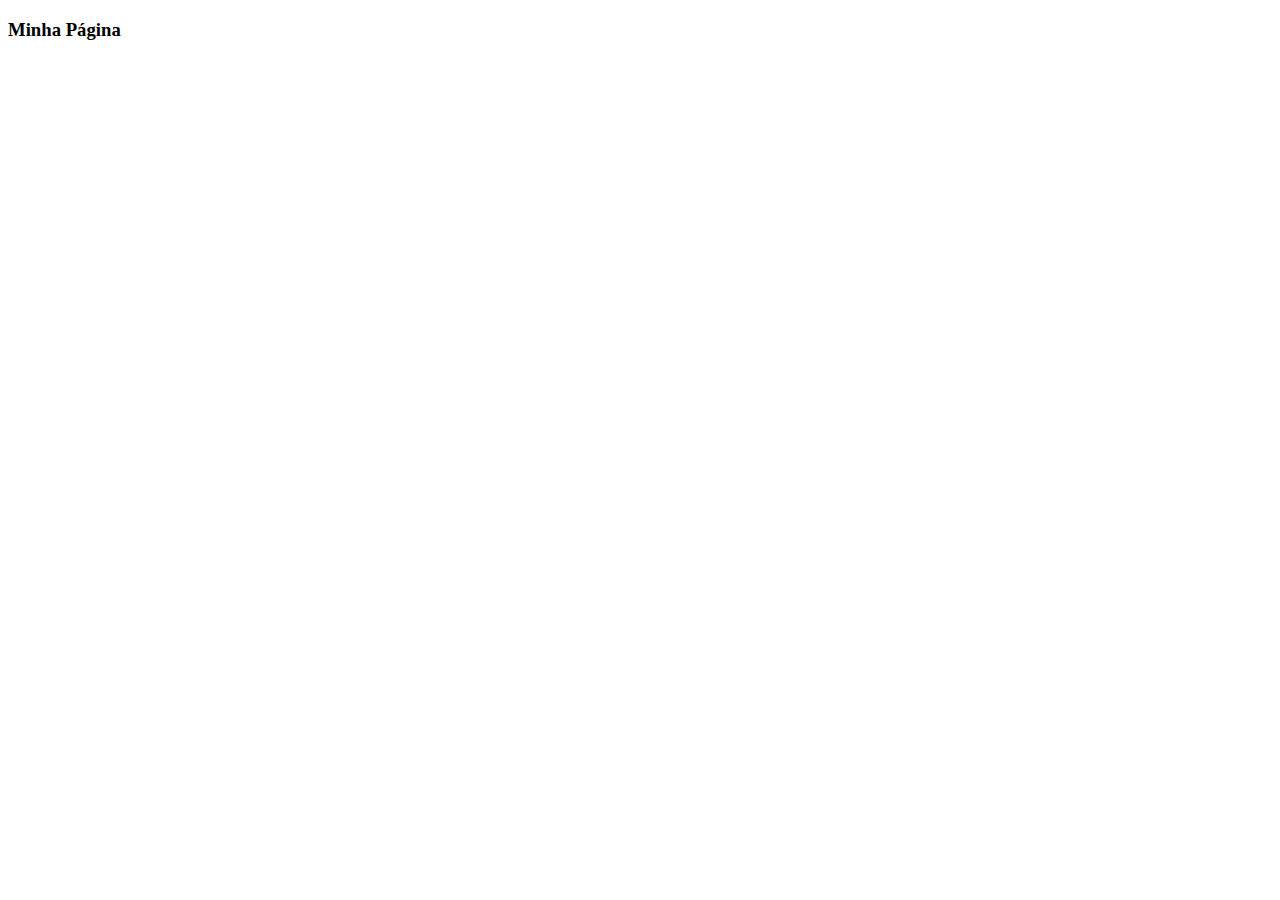
==== index.html @ fbaaedb8 ":my first commit" ====
<!DOCTYPE html>
<html lang = "pt-br">
       <head>
           <title>Minha nova Página</title>
           <meta charset="utf-8">
       </head>
       <bory>
          <script>
             var nome = "Jonas Vitório";
             var idade = 21;
             var n1 = 2;
             var n2 = 4;

             alert(nome + " tem " + idade + " anos");
             alert(n1 * n2);

          </script>
         <h3>Minha Página</h3>

       </bory>

</html>
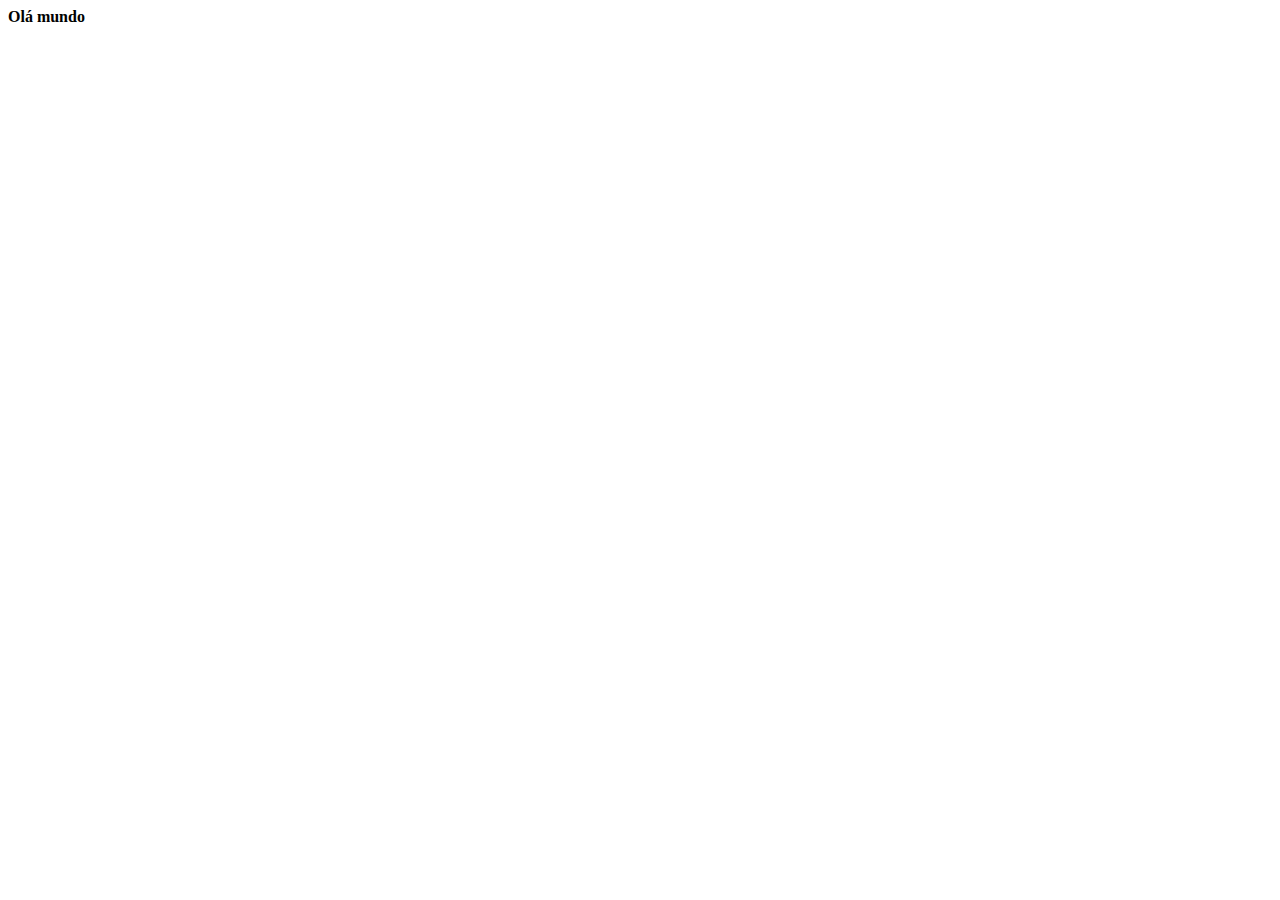
==== commit 94789108: "code HTML with JS Done" ====
--- a/index.html
+++ b/index.html
@@ -1,22 +1,18 @@
 <!DOCTYPE html>
 <html lang = "pt-br">
-       <head>
-           <title>Minha nova Página</title>
-           <meta charset="utf-8">
-       </head>
-       <bory>
-          <script>
-             var nome = "Jonas Vitório";
-             var idade = 21;
-             var n1 = 2;
-             var n2 = 4;
+         <title>Minha Página</title>
+         <meta charset ="utf-8">
 
-             alert(nome + " tem " + idade + " anos");
-             alert(n1 * n2);
+      <bory>
+           <script>
+                var nome = "Jonas Vitório";
+                var idade = 21;
+              
 
-          </script>
-         <h3>Minha Página</h3>
-
-       </bory>
+              alert(nome + " tem " + idade + " anos!");
+             
+           </script>
+           <b>Olá mundo</b>
+      </bory>
 
 </html>